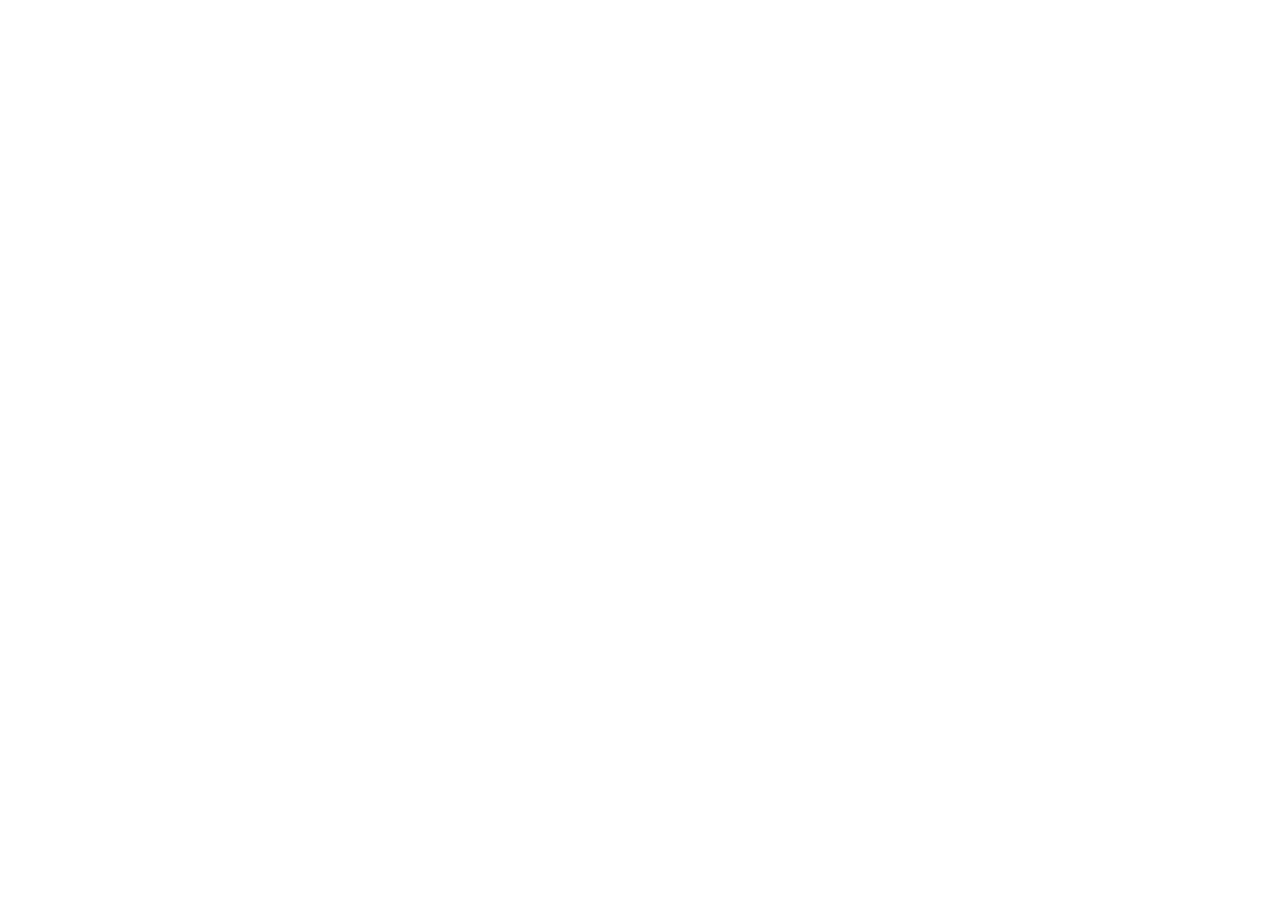
==== praticas/aluno-online-vanilla/index.html @ b092349d "Initial commit" ====
<!doctype html>
<html lang="pt-BR">
  <head>
    <meta charset="UTF-8" />
    <link rel="icon" type="image/svg+xml" href="/javascript.svg" />
    <meta name="viewport" content="width=device-width, initial-scale=1.0" />
    <title>Aluno Online</title>
  </head>
  <body>
    <script type="module" src="/src/main.js"></script>
  </body>
</html>
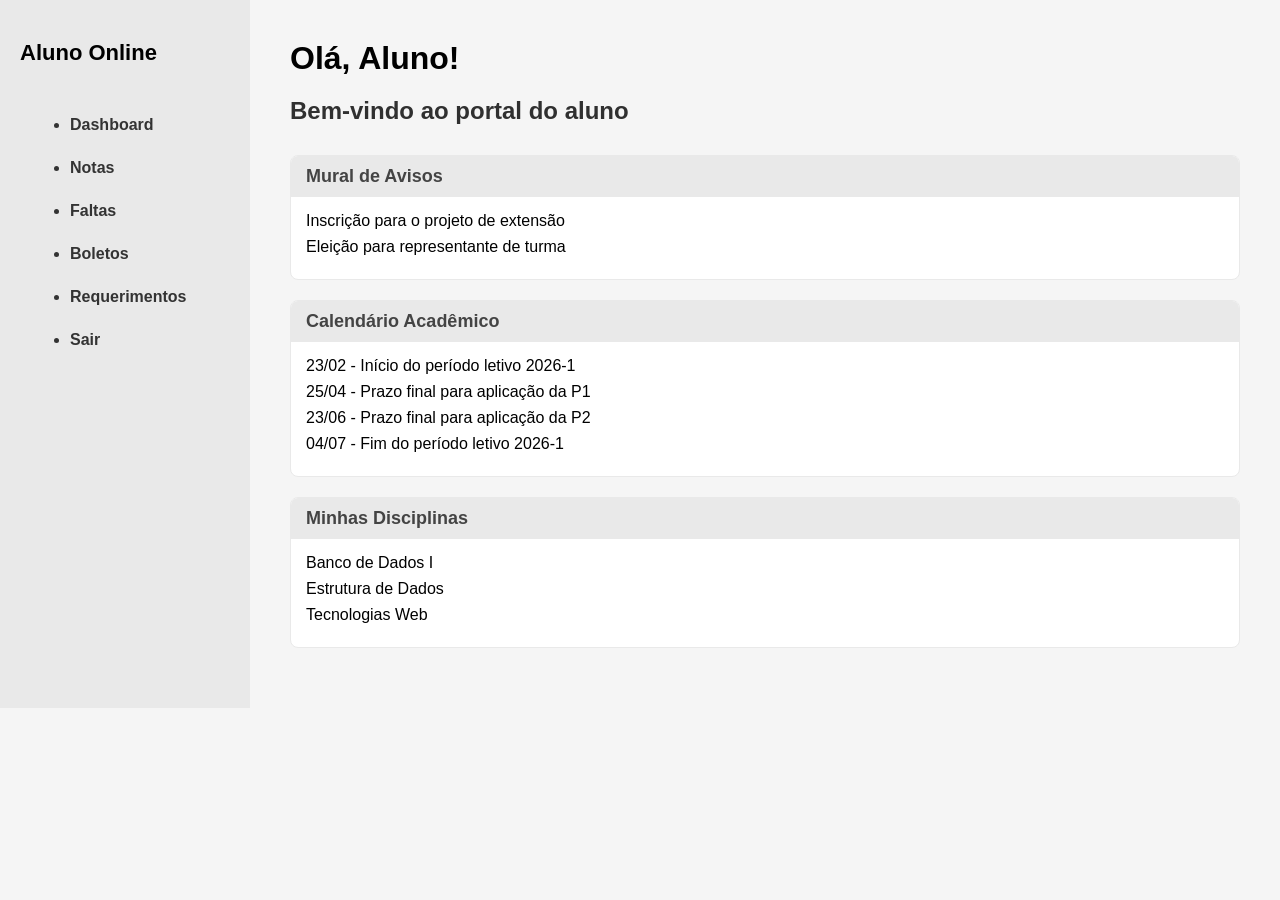
==== commit cec4d077: "feat: Concluir Pratica 02. Fecha #2" ====
--- a/praticas/aluno-online-vanilla/index.html
+++ b/praticas/aluno-online-vanilla/index.html
@@ -2,11 +2,63 @@
 <html lang="pt-BR">
   <head>
     <meta charset="UTF-8" />
-    <link rel="icon" type="image/svg+xml" href="/javascript.svg" />
+    <link rel="icon" type="image/svg+xml" href="/react.svg" />
     <meta name="viewport" content="width=device-width, initial-scale=1.0" />
+    <link  rel="stylesheet" href="src/style.css">
     <title>Aluno Online</title>
   </head>
   <body>
-    <script type="module" src="/src/main.js"></script>
-  </body>
-</html>
+    <div id="container">
+    <aside id="paginain">
+      <header id="cabin">Aluno Online</header>
+      <nav id="options1">
+        <ul>
+          <li>Dashboard</li>
+          <li>Notas</li>
+          <li>Faltas</li>
+          <li>Boletos</li>
+          <li>Requerimentos</li>
+          <li>Sair</li>
+        </ul>
+      </nav>
+    </aside>
+    <main id="paginacont">
+      <header id="paginaprin">Olá, Aluno!</header>
+      <section>
+        <h1 class="tituloin">Bem-vindo ao portal do aluno</h1>
+
+        <div class="mural">
+          <h2 class="cor">Mural de Avisos</h2>
+          <article>
+            <ul>
+              <li>Inscrição para o projeto de extensão</li>
+              <li>Eleição para representante de turma</li>
+            </ul>
+          </article>
+        </div>
+
+        <div class="principalp">
+          <h2 class="cor">Calendário Acadêmico</h2>
+          <article>
+            <ul>
+              <li>23/02 - Início do período letivo 2026-1</li>
+              <li>25/04 - Prazo final para aplicação da P1</li>
+              <li>23/06 - Prazo final para aplicação da P2</li>
+              <li>04/07 - Fim do período letivo 2026-1</li>
+            </ul>
+          </article>
+        </div>
+        <div class="mural">
+          <h2 class="cor">Minhas Disciplinas</h2>
+          <article>
+            <ul>
+              <li>Banco de Dados I</li>
+              <li>Estrutura de Dados</li>
+              <li>Tecnologias Web</li>
+            </ul>
+          </article>
+        </div>
+      </section>
+    </main>
+  </div>
+</body>
--- a/praticas/aluno-online-vanilla/src/style.css
+++ b/praticas/aluno-online-vanilla/src/style.css
@@ -0,0 +1,100 @@
+body {                 /*foi apricado a parte de ajuste da pagina inteira com a formatação da fonte pro ariel */
+  margin: 0;
+  padding: 0;
+  font-family: Arial;
+  background-color: #f5f5f5;
+  min-height: 50px;
+}
+
+#container {       /* fazendo a aplicação do flexbox com container de ajuste de página para versão mobile */
+  display: flex;
+  min-height: 50px;
+}
+                     
+#paginain {        /* Importante para não quebrar o tamanho no mobile */
+  background-color: #e9e9e9;
+  width: 250px;
+  padding: 40px 20px;
+  box-sizing: border-box; 
+}
+
+#cabin {   
+  font-weight: bold;
+  font-size: 22px;
+  margin-bottom: 50px;
+  text-align: left;
+}
+
+#options1 ul {
+  list-style: disc;
+  margin-left: 10px;
+  text-align: left;
+  font-family: arial;
+}
+
+#options1 li {
+  margin-bottom: 25px;
+  font-weight: bold;
+  color: #333;
+}
+
+#paginacont {
+  flex: 1;
+  background-color: #f5f5f5;
+  padding: 40px;
+  box-sizing: border-box;
+}
+
+#paginaprin {
+  font-size: 32px;
+  font-weight: bold;
+  margin-bottom: 20px;
+  text-align: left;
+}
+
+.tituloin {
+  font-size: 24px;
+  margin-bottom: 30px;
+  color: #303030;
+}
+
+.principalp, .mural {
+  border: 1px solid #e9e9e9;
+  border-radius: 8px;
+  margin-bottom: 20px;
+  overflow: hidden;
+  background-color: white; 
+}
+
+.cor {
+  background-color: #e9e9e9;
+  padding: 10px 15px;
+  font-size: 18px;
+  color: #444;
+  margin: 0; 
+}
+
+.mural article, .principalp article {
+  padding: 15px;
+}
+
+.mural ul, .principalp ul {
+  list-style: none;
+  margin: 0;
+  padding: 0;
+}
+
+.mural li, .principalp li {
+  margin-bottom: 8px;
+}
+
+@media (max-width: 768px) {   /*O flex box configurado para telas menores */  #container {
+    flex-direction: column;
+  }
+
+  #paginain {
+    width: 100%;
+  }
+}
+
+
